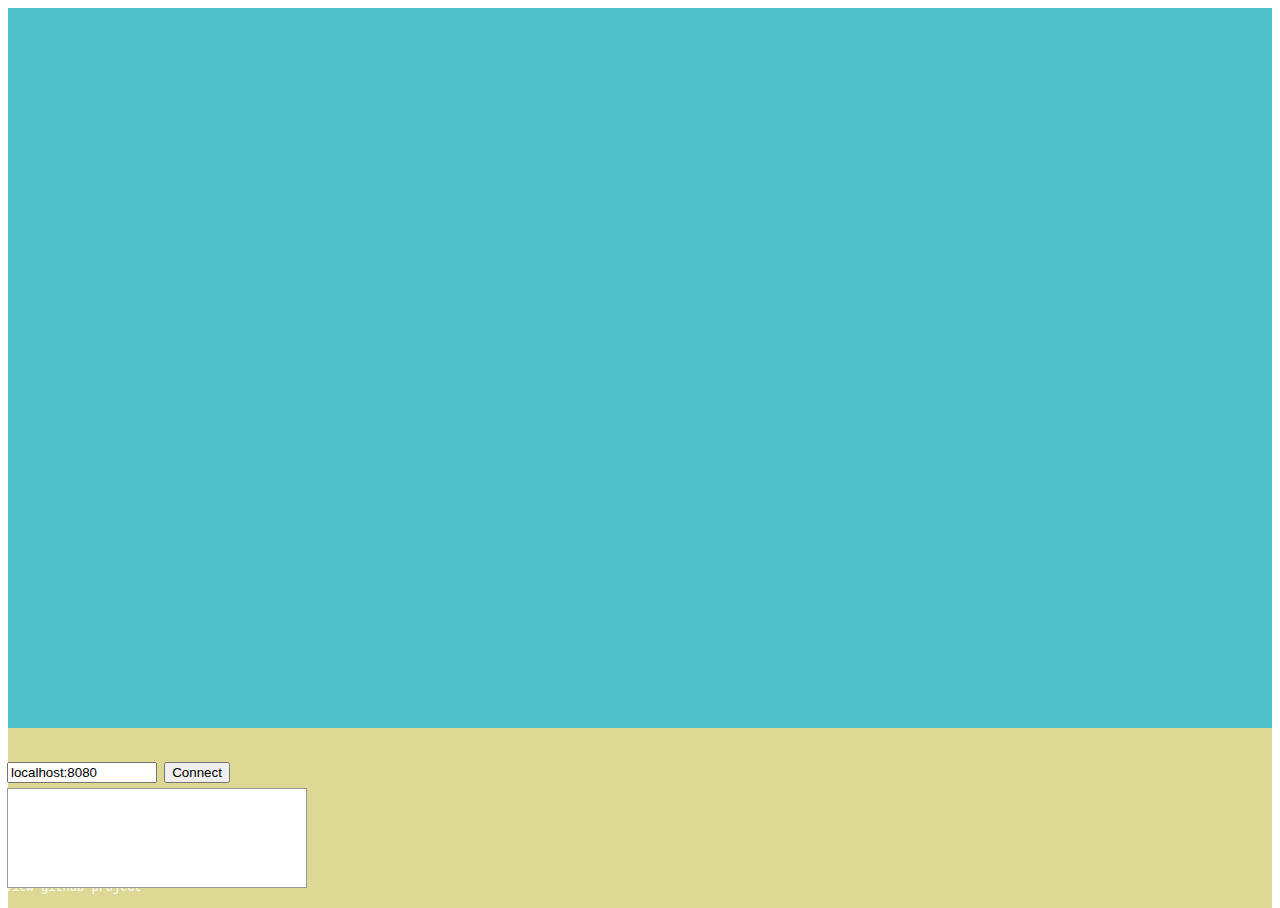
==== index.html @ e8c89228 "integrate sdk" ====
<!DOCTYPE html>
<html lang="en">
<!--
   Copyright 2014 Nebez Briefkani
   floppybird - index.html

   Licensed under the Apache License, Version 2.0 (the "License");
   you may not use this file except in compliance with the License.
   You may obtain a copy of the License at

       http://www.apache.org/licenses/LICENSE-2.0

   Unless required by applicable law or agreed to in writing, software
   distributed under the License is distributed on an "AS IS" BASIS,
   WITHOUT WARRANTIES OR CONDITIONS OF ANY KIND, either express or implied.
   See the License for the specific language governing permissions and
   limitations under the License.
-->

   <head>
      <title>Floppy Bird</title>
      <meta http-equiv="content-type" content="text/html; charset=utf-8" />
      <meta name="author" content="Nebez Briefkani" />
      <meta name="description" content="play floppy bird. a remake of popular game flappy bird using just html/css/js" />
      <meta name="keywords" content="flappybird,flappy,bird,floppybird,floppy,html,html5,css,css3,js,javascript,jquery,github,nebez,briefkani,nebezb,open,source,opensource" />
      <meta name="viewport" content="width=device-width, initial-scale=1.0, maximum-scale=1.0, user-scalable=0" />

      <!-- Open Graph tags -->
      <meta property="og:title" content="Floppy Bird" />
      <meta property="og:description" content="play floppy bird. a remake of popular game flappy bird using just html/css/js" />
      <meta property="og:type" content="website" />
      <meta property="og:image" content="http://nebez.github.io/floppybird/assets/thumb.png" />
      <meta property="og:url" content="http://nebez.github.io/floppybird/" />
      <meta property="og:site_name" content="Floppy Bird" />
      
      <!-- Style sheets -->
      <link href="css/reset.css" rel="stylesheet">
      <link href="css/main.css" rel="stylesheet">
   </head>
   <body>
      <div id="gamecontainer">
         <div id="gamescreen">
            <div id="sky" class="animated">
               <div id="flyarea">
                  <div id="ceiling" class="animated"></div>
                  <!-- This is the flying and pipe area container -->
                  <div id="player" class="bird animated"></div>
                  
                  <div id="bigscore"></div>
                  
                  <div id="splash"></div>
                  
                  <div id="scoreboard">
                     <div id="medal"></div>
                     <div id="currentscore"></div>
                     <div id="highscore"></div>
                     <div id="replay"><img src="assets/replay.png" alt="replay"></div>
                  </div>
                  
                  <!-- Pipes go here! -->
               </div>
            </div>
            <div id="land" class="animated"><div id="debug"></div></div>
         </div>
      </div>
      <div id="footer">
         <div id="cionic-container">
            <input type="text" name="host" id="host" style="width:150px" value="localhost:8080"/>
            <input type="button" id="cionic-connect" value="Connect"/>
            <div id="log"></div>
        </div>

         <a href="http://www.dotgears.com/">original game/concept/art by dong nguyen</a>
         <a href="http://nebezb.com/">recreated by nebez briefkani</a>
         <a href="http://github.com/nebez/floppybird/">view github project</a>
      </div>
      <div class="boundingbox" id="playerbox"></div>
      <div class="boundingbox" id="pipebox"></div>
      
      <script src="js/jquery.min.js"></script>
      <script src="js/jquery.transit.min.js"></script>
      <script src="js/buzz.min.js"></script>
      <script src="js/cionic.min.js"></script>
      <script src="js/main.js"></script>
   </body>
</html>
---- css/main.css ----
/*
   Copyright 2014 Nebez Briefkani
   floppybird - main.css
   
   Licensed under the Apache License, Version 2.0 (the "License");
   you may not use this file except in compliance with the License.
   You may obtain a copy of the License at

       http://www.apache.org/licenses/LICENSE-2.0

   Unless required by applicable law or agreed to in writing, software
   distributed under the License is distributed on an "AS IS" BASIS,
   WITHOUT WARRANTIES OR CONDITIONS OF ANY KIND, either express or implied.
   See the License for the specific language governing permissions and
   limitations under the License.
*/

@-webkit-keyframes animLand {
   0% { background-position: 0px 0px; }
   100% { background-position: -335px 0px; }
}
@-moz-keyframes animLand {
   0% { background-position: 0px 0px; }
   100% { background-position: -335px 0px; }
}
@-o-keyframes animLand {
   0% { background-position: 0px 0px; }
   100% { background-position: -335px 0px; }
}
@keyframes animLand {
   0% { background-position: 0px 0px; }
   100% { background-position: -335px 0px; }
}

@-webkit-keyframes animSky {
   0% { background-position: 0px 100%; }
   100% { background-position: -275px 100%; }
}
@-moz-keyframes animSky {
   0% { background-position: 0px 100%; }
   100% { background-position: -275px 100%; }
}
@-o-keyframes animSky {
   0% { background-position: 0px 100%; }
   100% { background-position: -275px 100%; }
}
@keyframes animSky {
   0% { background-position: 0px 100%; }
   100% { background-position: -275px 100%; }
}

@-webkit-keyframes animBird {
   from { background-position: 0px 0px; }
   to { background-position: 0px -96px; }
}
@-moz-keyframes animBird {
   from { background-position: 0px 0px; }
   to { background-position: 0px -96px; }
}
@-o-keyframes animBird {
   from { background-position: 0px 0px; }
   to { background-position: 0px -96px; }
}
@keyframes animBird {
   from { background-position: 0px 0px; }
   to { background-position: 0px -96px; }
}

@-webkit-keyframes animPipe {
   0% { left: 900px; }
   100% { left: -100px; }
}
@-moz-keyframes animPipe {
   0% { left: 900px; }
   100% { left: -100px; }
}
@-o-keyframes animPipe {
   0% { left: 900px; }
   100% { left: -100px; }
}
@keyframes animPipe {
   0% { left: 900px; }
   100% { left: -100px; }
}

@-webkit-keyframes animCeiling {
   0% { background-position: 0px 0px; }
   100% { background-position: -63px 0px; }
}
@-moz-keyframes animCeiling {
   0% { background-position: 0px 0px; }
   100% { background-position: -63px 0px; }
}
@-o-keyframes animCeiling {
   0% { background-position: 0px 0px; }
   100% { background-position: -63px 0px; }
}
@keyframes animCeiling {
   0% { background-position: 0px 0px; }
   100% { background-position: -63px 0px; }
}


*,
*:before,
*:after
{
   /* border box */
   -moz-box-sizing: border-box;
   -webkit-box-sizing: border-box;
   box-sizing: border-box;
   /* gpu acceleration */
   -webkit-transition: translate3d(0,0,0);
   /* select disable */
   -webkit-touch-callout: none;
   -webkit-user-select: none;
   -khtml-user-select: none;
   -moz-user-select: none;
   -ms-user-select: none;
   user-select: none;
}

html,
body
{
   height: 100%;
   overflow: hidden;
   font-family: monospace;
   font-size: 12px;
   color: #fff;
}

#gamecontainer
{
   position: relative;
   width: 100%;
   height: 100%;
   min-height: 525px;
}

/*
Screen - Game
*/
#gamescreen
{
   position: absolute;
   width: 100%;
   height: 100%;
}

#sky
{
   position: absolute;
   top: 0;
   width: 100%;
   height: 80%;
   background-image: url('../assets/sky.png');
   background-repeat: repeat-x;
   background-position: 0px 100%;
   background-color: #4ec0ca;
   
   -webkit-animation: animSky 7s linear infinite;
   animation: animSky 7s linear infinite;
}

#flyarea
{
   position: absolute;
   bottom: 0;
   height: 420px;
   width: 100%;
}

#ceiling
{
   position: absolute;
   top: -16px;
   height: 16px;
   width: 100%;
   background-image: url('../assets/ceiling.png');
   background-repeat: repeat-x;
   
   -webkit-animation: animCeiling 481ms linear infinite;
   animation: animCeiling 481ms linear infinite;
}

#land
{
   position: absolute;
   bottom: 0;
   width: 100%;
   height: 20%;
   background-image: url('../assets/land.png');
   background-repeat: repeat-x;
   background-position: 0px 0px;
   background-color: #ded895;
   
   -webkit-animation: animLand 2516ms linear infinite;
   animation: animLand 2516ms linear infinite;
}

#bigscore
{
   position: absolute;
   top: 20px;
   left: 150px;
   z-index: 100;
}

#bigscore img
{
   display: inline-block;
   padding: 1px;
}

#splash
{
   position: absolute;
   opacity: 0;
   top: 75px;
   left: 65px;
   width: 188px;
   height: 170px;
   background-image: url('../assets/splash.png');
   background-repeat: no-repeat;
}

#scoreboard
{
   position: absolute;
   display: none;
   opacity: 0;
   top: 64px;
   left: 43px;
   width: 236px;
   height: 280px;
   background-image: url('../assets/scoreboard.png');
   background-repeat: no-repeat;
   
   z-index: 1000;
}

#medal
{
   position: absolute;
   opacity: 0;
   top: 114px;
   left: 32px;
   width: 44px;
   height: 44px;
}

#currentscore
{
   position: absolute;
   top: 105px;
   left: 107px;
   width: 104px;
   height: 14px;
   text-align: right;
}

#currentscore img
{
   padding-left: 2px;
}

#highscore
{
   position: absolute;
   top: 147px;
   left: 107px;
   width: 104px;
   height: 14px;
   text-align: right;
}

#highscore img
{
   padding-left: 2px;
}

#replay
{
   position: absolute;
   opacity: 0;
   top: 205px;
   left: 61px;
   height: 115px;
   width: 70px;
   cursor: pointer;
}

.boundingbox
{
   position: absolute;
   display: none;
   top: 0;
   left: 0;
   width: 0;
   height: 0;
   border: 1px solid red;
}

#player
{
   left: 60px;
   top: 200px;
}

.bird
{
   position: absolute;
   width: 34px;
   height: 24px;
   background-image: url('../assets/bird.png');
   
   -webkit-animation: animBird 300ms steps(4) infinite;
   animation: animBird 300ms steps(4) infinite;
}

.pipe
{
   position: absolute;
   left: -100px;
   width: 52px;
   height: 100%;
   z-index: 10;
   
   -webkit-animation: animPipe 7500ms linear;
   animation: animPipe 7500ms linear;
}

.pipe_upper
{
   position: absolute;
   top: 0;
   width: 52px;
   background-image: url('../assets/pipe.png');
   background-repeat: repeat-y;
   background-position: center;
}

.pipe_upper:after
{
   content: "";
   position: absolute;
   bottom: 0;
   width: 52px;
   height: 26px;
   background-image: url('../assets/pipe-down.png');
}

.pipe_lower
{
   position: absolute;
   bottom: 0;
   width: 52px;
   background-image: url('../assets/pipe.png');
   background-repeat: repeat-y;
   background-position: center;
}

.pipe_lower:after
{
   content: "";
   position: absolute;
   top: 0;
   width: 52px;
   height: 26px;
   background-image: url('../assets/pipe-up.png');
}

#footer
{
   position: absolute;
   bottom: 3px;
   left: 3px;
}

#footer a,
#footer a:link,
#footer a:visited,
#footer a:hover,
#footer a:active
{
   display: block;
   padding: 2px;
   text-decoration: none;
   color: #fff;
}

#cionic-container {
   position: absolute;
   left: 0px;
   bottom: 0px;
   padding: 4px;
}

#log {
   width:300px; 
   height:100px;
   background-color:#fff;
   color:green;
   overflow-y:scroll;
   overflow-x: hidden;
   border: 1px solid #999;
   margin: 5px 0px;
}
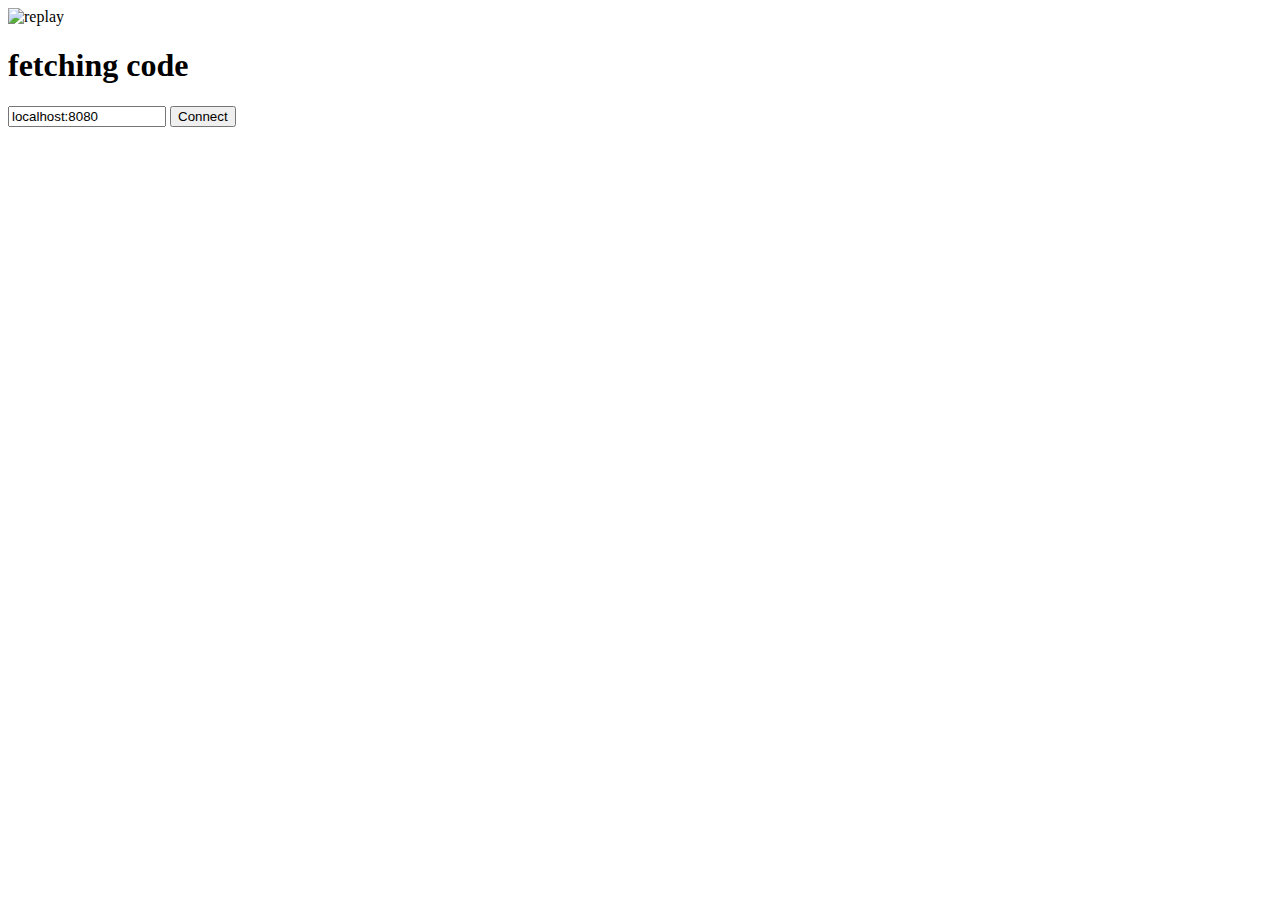
==== commit 37c478a5: "srv ready" ====
--- a/index.html
+++ b/index.html
@@ -19,6 +19,7 @@
 
    <head>
       <title>Floppy Bird</title>
+      <base href="../../static/floppybird/"> 
       <meta http-equiv="content-type" content="text/html; charset=utf-8" />
       <meta name="author" content="Nebez Briefkani" />
       <meta name="description" content="play floppy bird. a remake of popular game flappy bird using just html/css/js" />
@@ -65,14 +66,12 @@
       </div>
       <div id="footer">
          <div id="cionic-container">
+            <div><h1 class="codeText" id="code">fetching code </h1></div>
             <input type="text" name="host" id="host" style="width:150px" value="localhost:8080"/>
             <input type="button" id="cionic-connect" value="Connect"/>
             <div id="log"></div>
         </div>
 
-         <a href="http://www.dotgears.com/">original game/concept/art by dong nguyen</a>
-         <a href="http://nebezb.com/">recreated by nebez briefkani</a>
-         <a href="http://github.com/nebez/floppybird/">view github project</a>
       </div>
       <div class="boundingbox" id="playerbox"></div>
       <div class="boundingbox" id="pipebox"></div>
--- a/css/main.css
+++ b/css/main.css
@@ -398,7 +398,7 @@
 }
 
 #log {
-   width:300px; 
+   width:400px; 
    height:100px;
    background-color:#fff;
    color:green;
@@ -406,4 +406,8 @@
    overflow-x: hidden;
    border: 1px solid #999;
    margin: 5px 0px;
+}
+
+.codeText {
+   font-size: large;
 }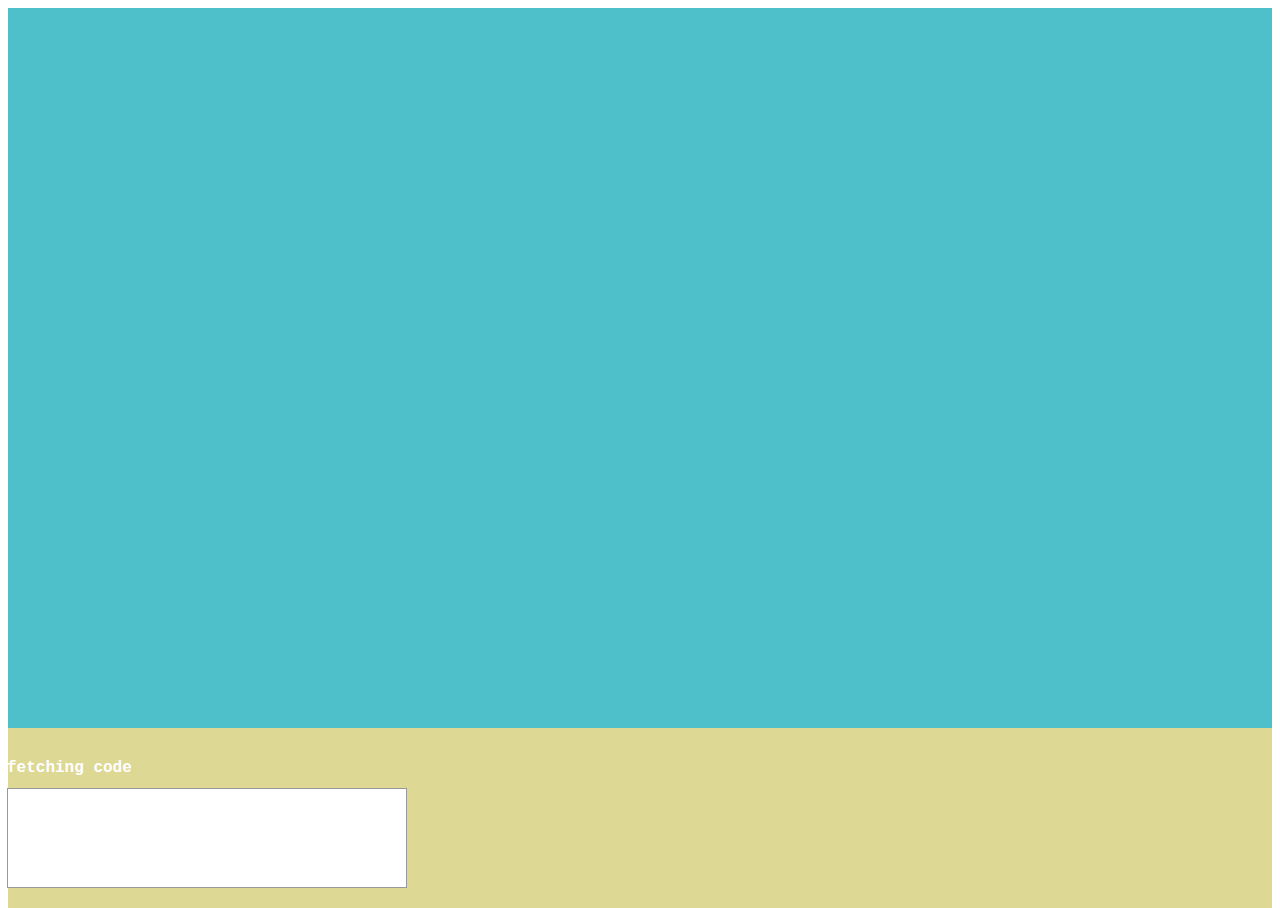
==== commit 2c33eb34: "added webrtc listner + deprecated old WS connect logic" ====
--- a/index.html
+++ b/index.html
@@ -19,7 +19,11 @@
 
    <head>
       <title>Floppy Bird</title>
-      <base href="../../static/floppybird/"> 
+      <script type="text/javascript">
+         if (document.location.host.includes('app.cionic.com')) {
+            document.write("<base href='/floppybird/3/>'");
+         }
+      </script>
       <meta http-equiv="content-type" content="text/html; charset=utf-8" />
       <meta name="author" content="Nebez Briefkani" />
       <meta name="description" content="play floppy bird. a remake of popular game flappy bird using just html/css/js" />
@@ -67,8 +71,6 @@
       <div id="footer">
          <div id="cionic-container">
             <div><h1 class="codeText" id="code">fetching code </h1></div>
-            <input type="text" name="host" id="host" style="width:150px" value="localhost:8080"/>
-            <input type="button" id="cionic-connect" value="Connect"/>
             <div id="log"></div>
         </div>
 
@@ -76,10 +78,10 @@
       <div class="boundingbox" id="playerbox"></div>
       <div class="boundingbox" id="pipebox"></div>
       
+      <script src="http://app.cionic.com/cionic/81/cionic.min.js"></script>
       <script src="js/jquery.min.js"></script>
       <script src="js/jquery.transit.min.js"></script>
       <script src="js/buzz.min.js"></script>
-      <script src="js/cionic.min.js"></script>
       <script src="js/main.js"></script>
    </body>
 </html>